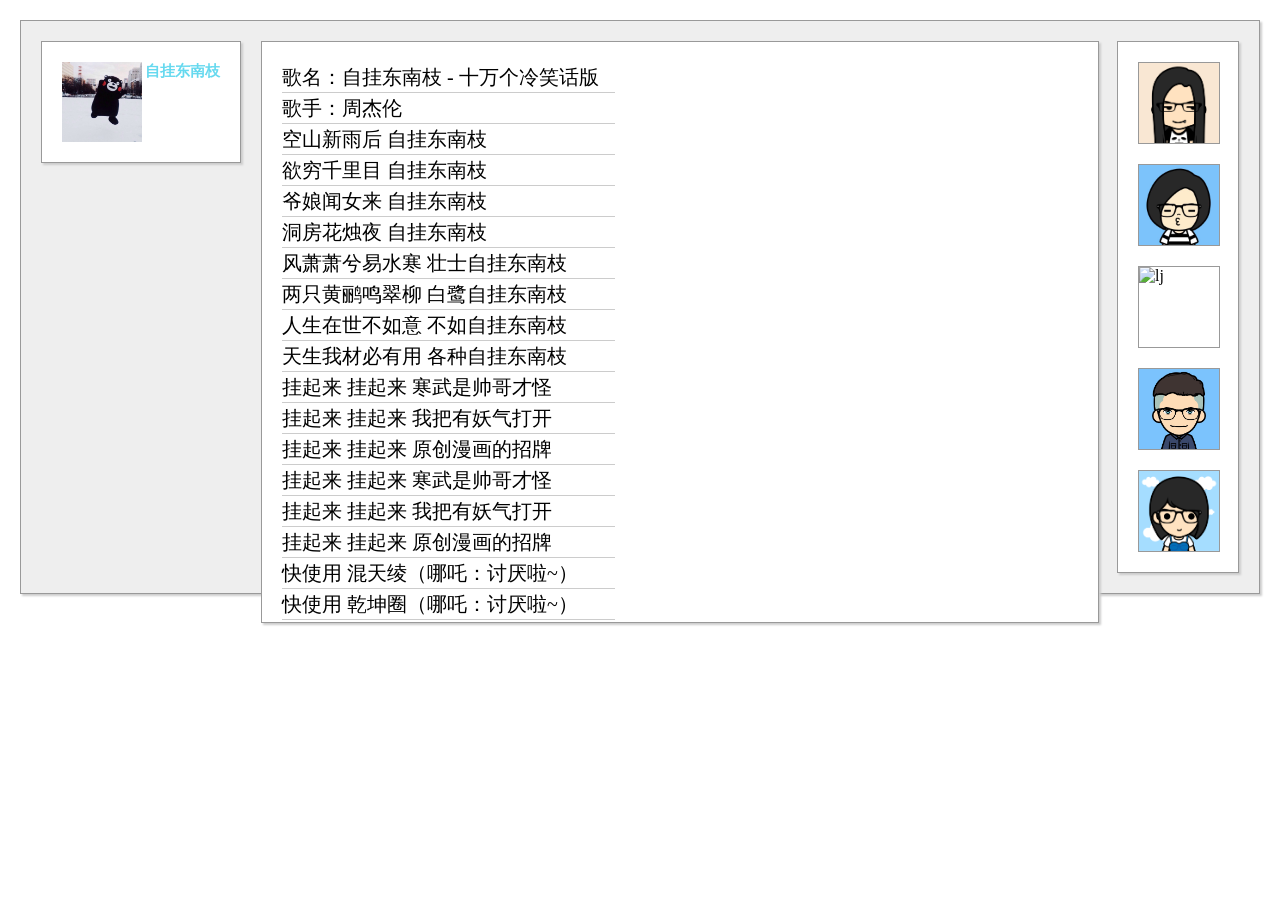
==== TASK-03/index.html @ 6993b31a "add task3 and task4" ====
<!DOCTYPE html>
<html lang="en">
<head>
    <meta charset="UTF-8" />
    <title>IFE-Task_03</title>
    <link rel="stylesheet" href="css/style.css" />
</head>
<body>
    <div id="wrap">
        <div class="team_logo">
            <img class="team_pic" src="images/3_BigPic.png" alt="team_logo" />
            <p class="team_name">自挂东南枝</p>
        </div>
        <div class="introduction">
            <p>歌名：自挂东南枝 - 十万个冷笑话版</p>
            <p>歌手：周杰伦</p>
            <p>空山新雨后 自挂东南枝</p>
            <p>欲穷千里目 自挂东南枝</p>
            <p>爷娘闻女来 自挂东南枝</p>
            <p>洞房花烛夜 自挂东南枝</p>
            <p>风萧萧兮易水寒 壮士自挂东南枝</p>
            <p>两只黄鹂鸣翠柳 白鹭自挂东南枝</p>
            <p>人生在世不如意 不如自挂东南枝</p>
            <p>天生我材必有用 各种自挂东南枝</p>
            <p>挂起来 挂起来 寒武是帅哥才怪</p>
            <p>挂起来 挂起来 我把有妖气打开</p>
            <p>挂起来 挂起来 原创漫画的招牌</p>
            <p>挂起来 挂起来 寒武是帅哥才怪</p>
            <p>挂起来 挂起来 我把有妖气打开 　　</p>
            <p>挂起来 挂起来 原创漫画的招牌</p>
            <p>快使用 混天绫（哪吒：讨厌啦~）</p>
            <p>快使用 乾坤圈（哪吒：讨厌啦~）</p>
            <p>李将军百分百被空手接白刃</p>
            <p>夫人她怀胎三年还带球过人</p>
            <p>快使用风火轮（哪吒：讨厌啦~）</p>
            <p>快使用火尖枪（哪吒：讨厌啦~）</p>
            <p>英雄哪吒原来是灵珠子化身</p>
            <p>我乃金光洞太二不对！太乙真人</p>
            <p>老爷 老爷 更更更更更新啦</p>
            <p>老爷 老爷 更更更更更新啦</p>
            <p>十万个 十万个 冷冷冷冷冷笑话</p>
            <p>十万个 十万个 冷冷冷冷冷笑话</p>
            <p>快使用 混天绫（哪吒：讨厌啦~）</p>
            <p>快使用 乾坤圈（哪吒：讨厌啦~）</p>
            <p>李将军百分百被空手接白刃</p>
            <p>夫人她怀胎三年还带球过人</p>
            <p>快使用风火轮（哪吒：讨厌啦~）</p>
            <p>快使用火尖枪（哪吒：讨厌啦~）</p>
            <p>英雄哪吒原来是灵珠子化身</p>
            <p>我乃金光洞太二不对！太乙真人</p>
            <p>快~使用东南枝</p>
            <p>我~用名片防御</p>
            <p>快~使用东南枝</p>
            <p>我~用名片</p>
            <p>额？</p>
            <p>这是我的名片 请 笑 纳</p>
        </div>
        <div class="personal_logo">
            <img class="personal_pic" src="images/lcy.png" alt="lcy" />
            <img class="personal_pic" src="images/jr.jpg" alt="jr" />
            <img class="personal_pic" src="images/lj.jpg" alt="lj" />
            <img class="personal_pic" src="images/lxw.jpg" alt="lxw" />
            <img class="personal_pic" src="images/sophiehui.png" alt="sophiehui" />
        </div>
    </div>
</body>
</html>
---- TASK-03/css/style.css ----
*{
    padding: 0px;
    margin: 0px;
}
body{
    padding: 20px;    
}
#wrap{
    padding: 20px;
    height: 532px;
    border: 1px solid #999999;
    background-color: #eeeeee;
    position: relative;
    box-shadow: 2px 2px 2px #CCC;
}

.team_logo{
    padding: 20px;
    width: 158px;
    height: 80px;
    border: 1px solid #999999;
    float: left;
    background-color: #FFFFFF;
    margin-right: 20px;
    box-shadow: 2px 2px 2px #CCC;
}
.team_logo .team_pic{
    padding: 0px;
    width: 80px;
    height: 80px;
    clear: both;
}
.team_logo .team_name{
    display: inline-block;
    height: 80px;
    font-size: 15px;
    font-weight: bold;
    color: #66D9EF;
    float: right;
}
.introduction{
    font-family: 微软雅黑;
    font-size: 20px;
    line-height: 30px;
    padding: 20px;
    height: 60vh;
    border: 1px solid #999999;
    background-color: #FFFFFF;
    min-width: 200px;
    overflow: auto;
    float: left;
    position: absolute;
    left: 240px;
    right: 160px;
    box-shadow: 2px 2px 2px #CCC;
}
.introduction p{
    width: 333px;
    border-bottom: 1px solid #CCC;
}
.personal_logo{
    width: 80px;
    float: right;
    border: 1px solid #999999;
    background-color: #FFFFFF;
    box-shadow: 2px 2px 2px #CCC;
    padding: 20px;
    padding-bottom: 0px;
}
.personal_logo .personal_pic{
    width: 80px;
    height: 80px;
    padding: 0px;
    list-style: none;
    border: 1px solid #999999;
    float: left;
    margin-bottom: 20px;
}
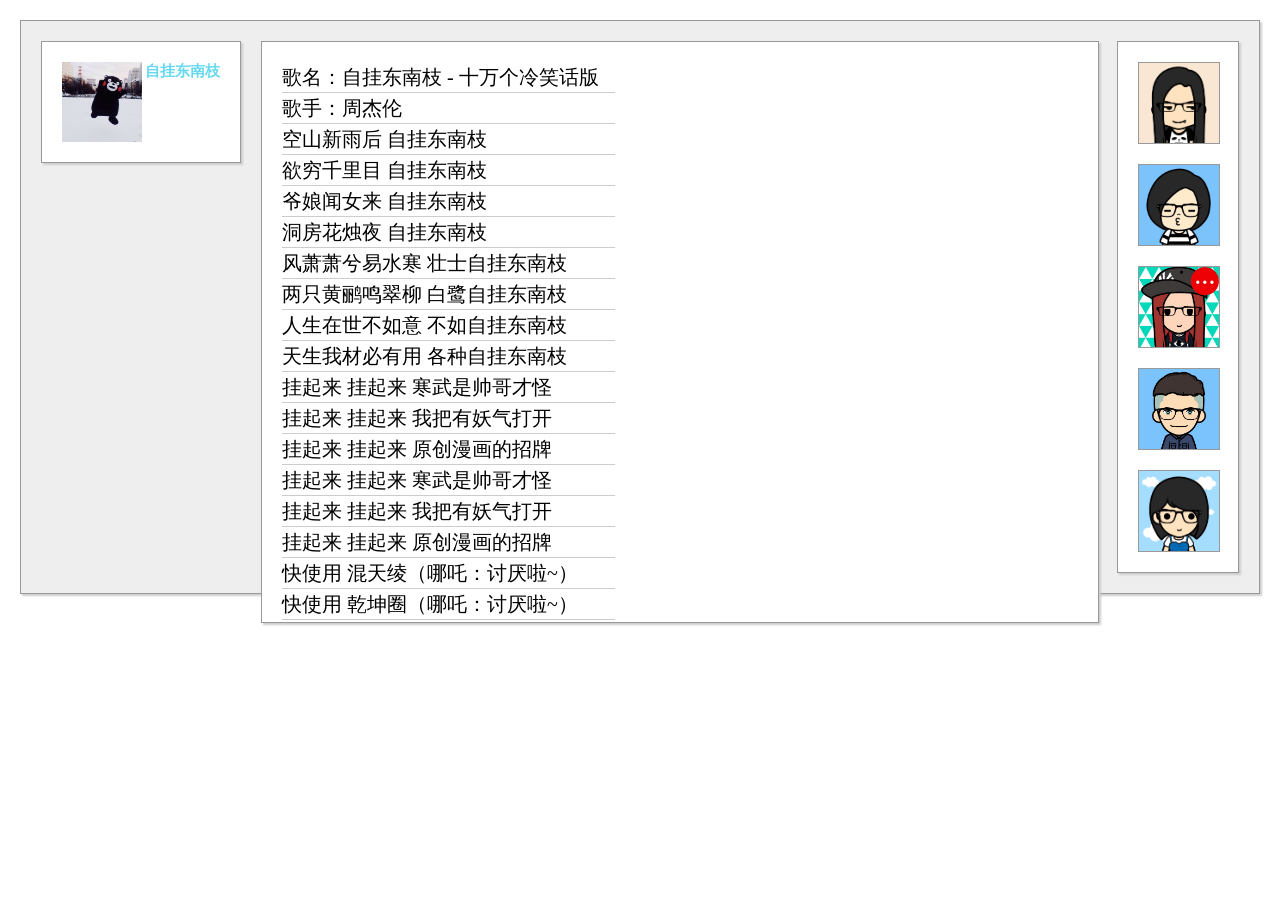
==== commit ccc4ef51: "fix image" ====
--- a/TASK-03/index.html
+++ b/TASK-03/index.html
@@ -58,7 +58,7 @@
         <div class="personal_logo">
             <img class="personal_pic" src="images/lcy.png" alt="lcy" />
             <img class="personal_pic" src="images/jr.jpg" alt="jr" />
-            <img class="personal_pic" src="images/lj.jpg" alt="lj" />
+            <img class="personal_pic" src="images/lj.png" alt="lj" />
             <img class="personal_pic" src="images/lxw.jpg" alt="lxw" />
             <img class="personal_pic" src="images/sophiehui.png" alt="sophiehui" />
         </div>
